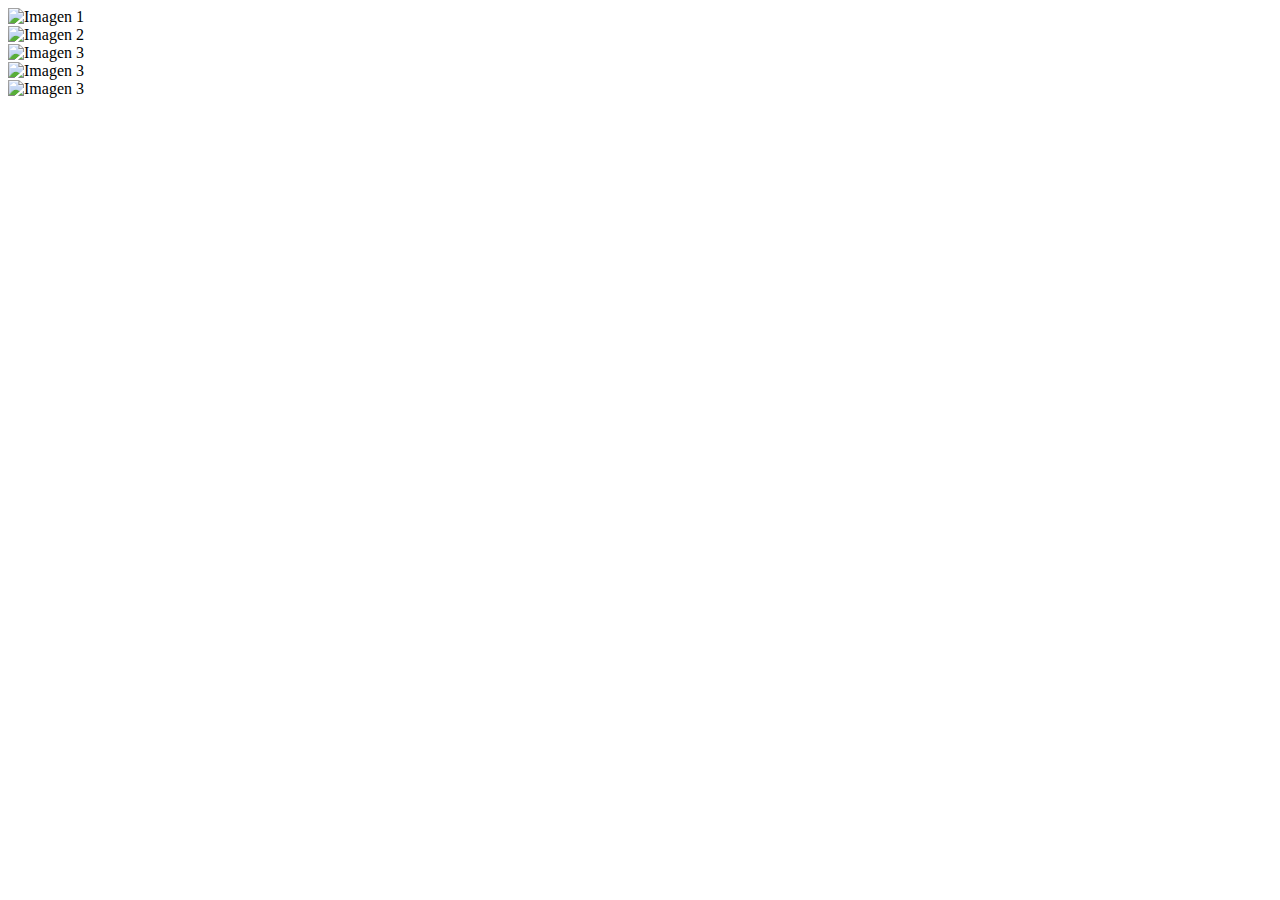
==== honey/bañaditos.html @ 3badfb64 "Add files via upload" ====
<!DOCTYPE html>
<html lang="en">
<head>
    <meta charset="UTF-8">
    <meta name="viewport" content="width=device-width, initial-scale=1.0">
    <link rel="stylesheet" href="/css's/bañaditos.css">
    <title>Bañaditos</title>
</head>
<body>
    <div class="contenedor">
        <div class="galeria">
        <img src="/images/F1.jpeg" alt="Imagen 1" class="imagen1">
    </div>
</div>
<div class="contenedor">
    <div class="galeria">
        <img src="/images/F2.jpeg" alt="Imagen 2" class="imagen2">
    </div>
</div>
<div class="contenedor">
    
        <img src="/images/F3.jpeg" alt="Imagen 3" class="imagen3">
    </div>
</div>
<div class="contenedor">
    <div class="galeria">
    <img src="/images/F4.jpeg" alt="Imagen 3" class="imagen4">
</div>
</div>
<div class="contenedor">
    <div class="galeria">
    <img src="/images/F5.jpeg" alt="Imagen 3" class="imagen5">
</div>
</div>
    </div>
    </div>
</body>
</html>
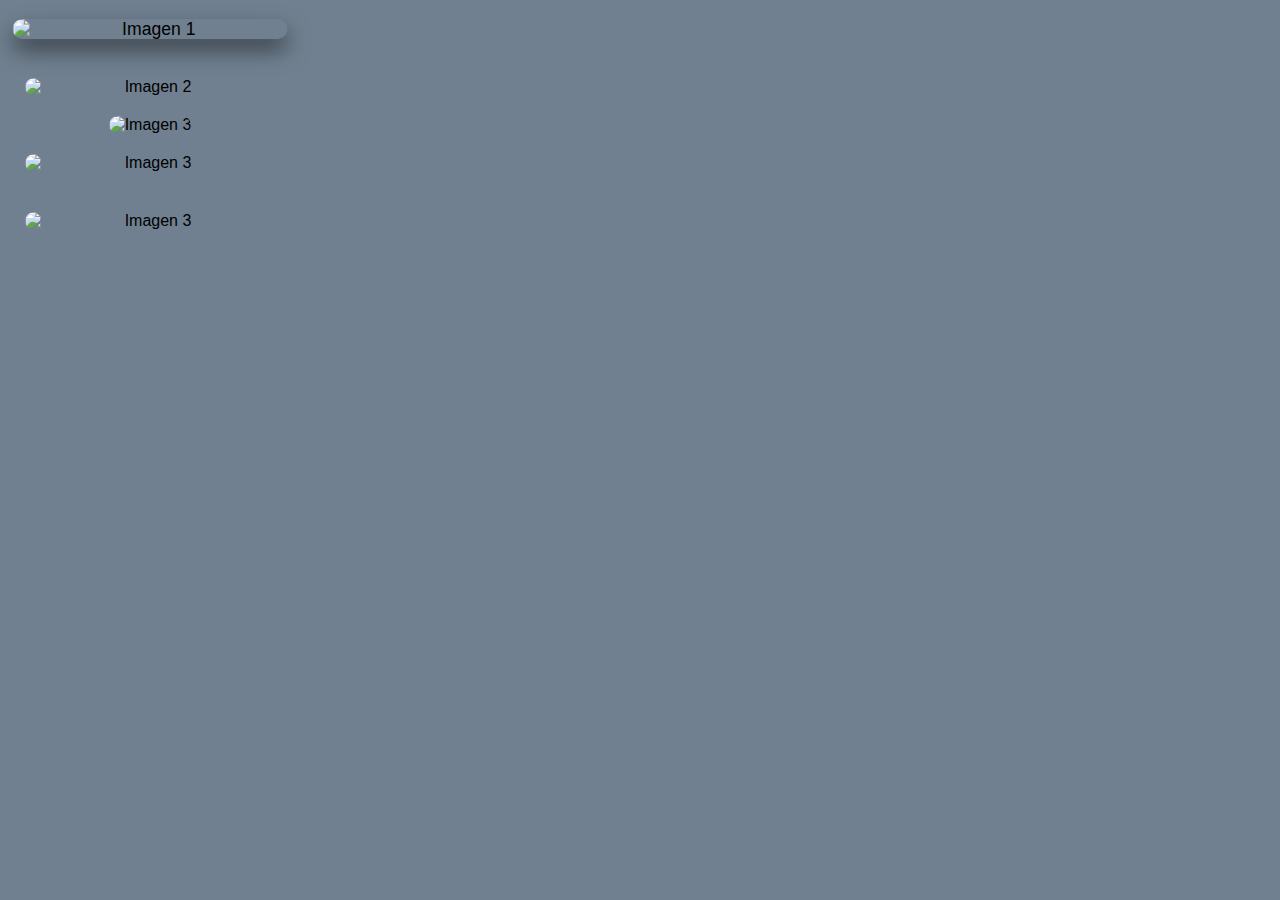
==== commit b9b5de59: "Add files via upload" ====
--- a/honey/bañaditos.html
+++ b/honey/bañaditos.html
@@ -3,33 +3,33 @@
 <head>
     <meta charset="UTF-8">
     <meta name="viewport" content="width=device-width, initial-scale=1.0">
-    <link rel="stylesheet" href="/css's/bañaditos.css">
+    <link rel="stylesheet" href="css's/bañaditos.css">
     <title>Bañaditos</title>
 </head>
 <body>
     <div class="contenedor">
         <div class="galeria">
-        <img src="/images/F1.jpeg" alt="Imagen 1" class="imagen1">
+        <img src="../images/F1.jpeg" alt="Imagen 1" class="imagen1">
     </div>
 </div>
 <div class="contenedor">
     <div class="galeria">
-        <img src="/images/F2.jpeg" alt="Imagen 2" class="imagen2">
+        <img src="../images/F2.jpeg" alt="Imagen 2" class="imagen2">
     </div>
 </div>
 <div class="contenedor">
     
-        <img src="/images/F3.jpeg" alt="Imagen 3" class="imagen3">
+        <img src="../images/F3.jpeg" alt="Imagen 3" class="imagen3">
     </div>
 </div>
 <div class="contenedor">
     <div class="galeria">
-    <img src="/images/F4.jpeg" alt="Imagen 3" class="imagen4">
+    <img src="../images/F4.jpeg" alt="Imagen 3" class="imagen4">
 </div>
 </div>
 <div class="contenedor">
     <div class="galeria">
-    <img src="/images/F5.jpeg" alt="Imagen 3" class="imagen5">
+    <img src="../images/F5.jpeg" alt="Imagen 3" class="imagen5">
 </div>
 </div>
     </div>
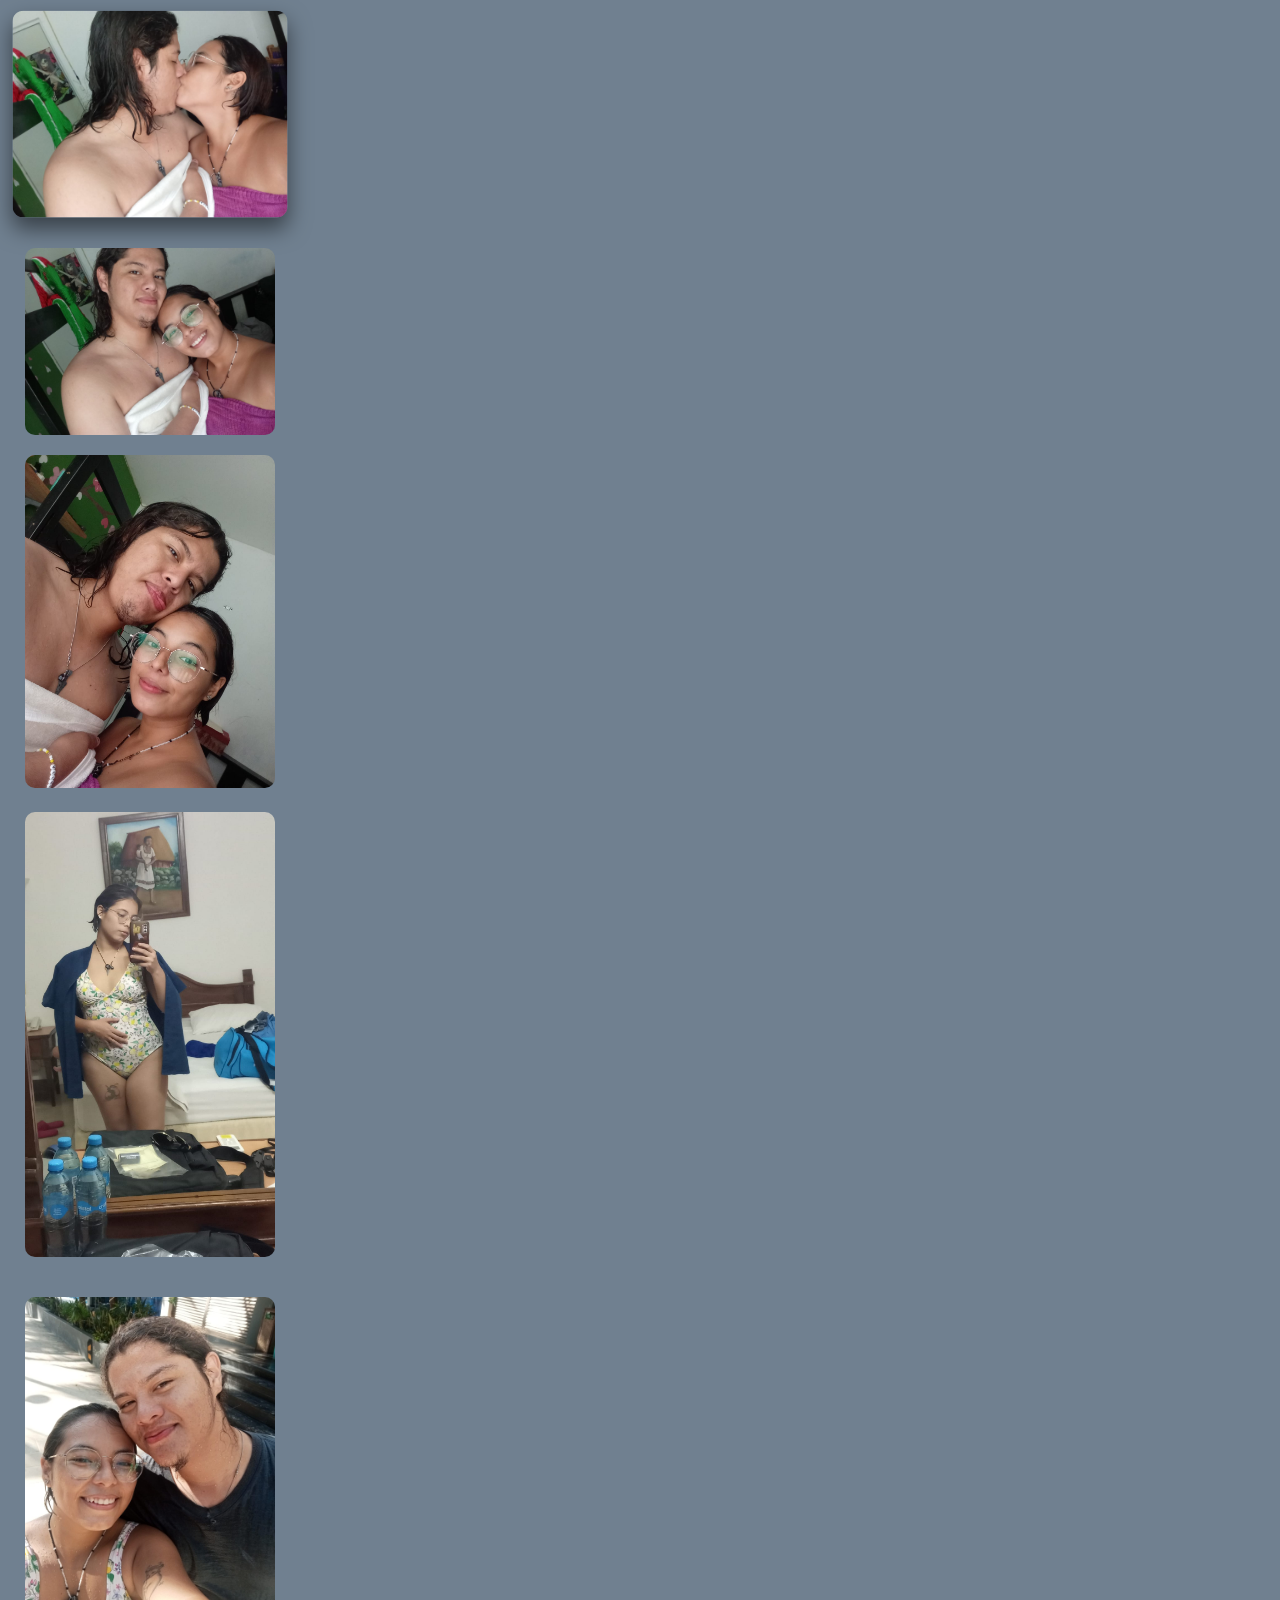
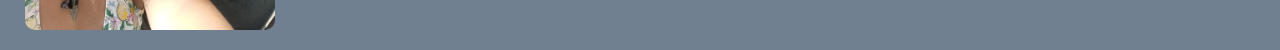
==== commit 9914b395: "Add files via upload" ====
--- a/honey/bañaditos.html
+++ b/honey/bañaditos.html
@@ -9,27 +9,27 @@
 <body>
     <div class="contenedor">
         <div class="galeria">
-        <img src="../images/F1.jpeg" alt="Imagen 1" class="imagen1">
+        <img src="images/F1.jpeg" alt="Imagen 1" class="imagen1">
     </div>
 </div>
 <div class="contenedor">
     <div class="galeria">
-        <img src="../images/F2.jpeg" alt="Imagen 2" class="imagen2">
+        <img src="images/F2.jpeg" alt="Imagen 2" class="imagen2">
     </div>
 </div>
 <div class="contenedor">
     
-        <img src="../images/F3.jpeg" alt="Imagen 3" class="imagen3">
+        <img src="images/F3.jpeg" alt="Imagen 3" class="imagen3">
     </div>
 </div>
 <div class="contenedor">
     <div class="galeria">
-    <img src="../images/F4.jpeg" alt="Imagen 3" class="imagen4">
+    <img src="images/F4.jpeg" alt="Imagen 3" class="imagen4">
 </div>
 </div>
 <div class="contenedor">
     <div class="galeria">
-    <img src="../images/F5.jpeg" alt="Imagen 3" class="imagen5">
+    <img src="images/F5.jpeg" alt="Imagen 3" class="imagen5">
 </div>
 </div>
     </div>
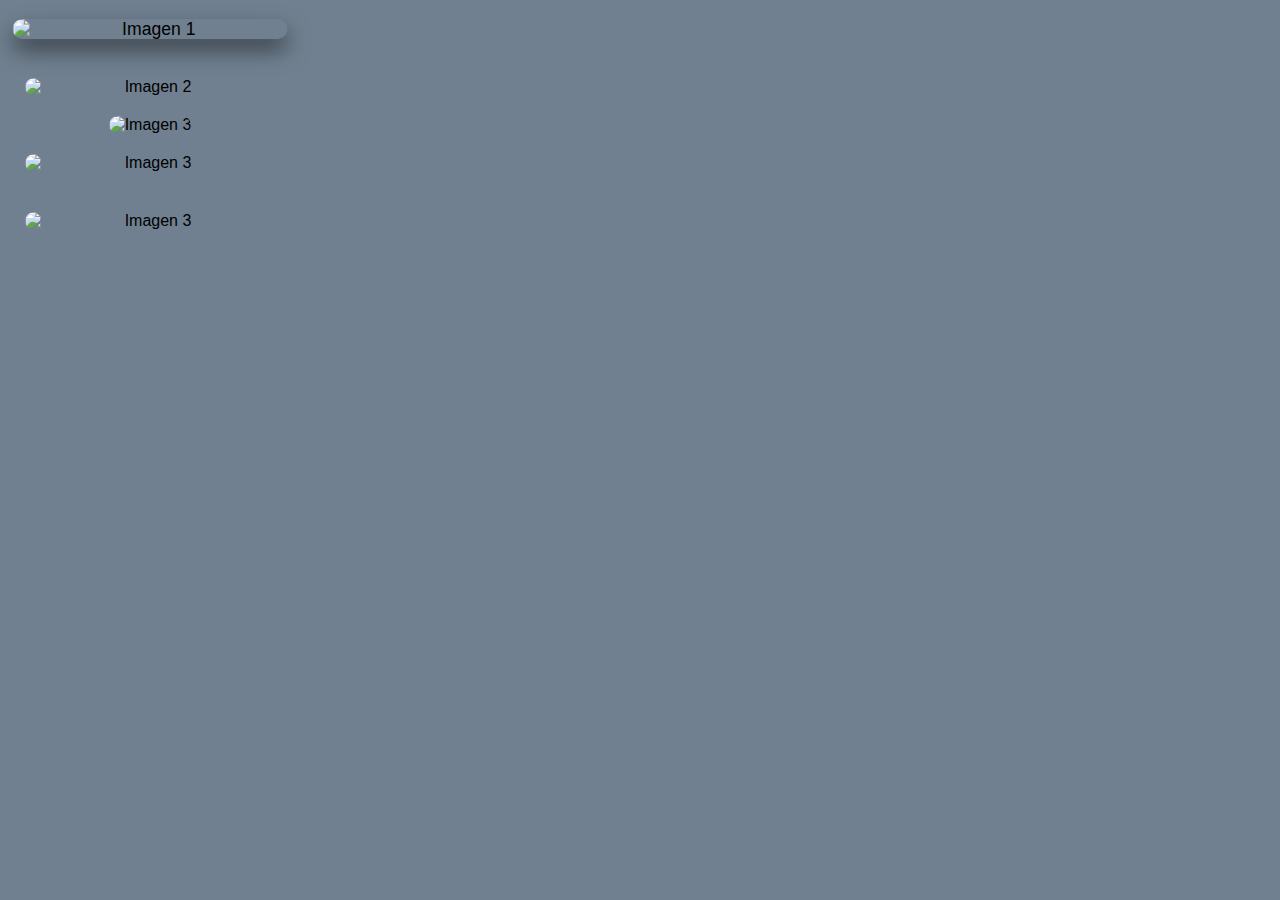
==== commit a8f1a01e: "Add files via upload" ====
--- a/honey/bañaditos.html
+++ b/honey/bañaditos.html
@@ -9,27 +9,27 @@
 <body>
     <div class="contenedor">
         <div class="galeria">
-        <img src="images/F1.jpeg" alt="Imagen 1" class="imagen1">
+        <img src="/images/F1.jpeg" alt="Imagen 1" class="imagen1">
     </div>
 </div>
 <div class="contenedor">
     <div class="galeria">
-        <img src="images/F2.jpeg" alt="Imagen 2" class="imagen2">
+        <img src="/images/F2.jpeg" alt="Imagen 2" class="imagen2">
     </div>
 </div>
 <div class="contenedor">
     
-        <img src="images/F3.jpeg" alt="Imagen 3" class="imagen3">
+        <img src="/images/F3.jpeg" alt="Imagen 3" class="imagen3">
     </div>
 </div>
 <div class="contenedor">
     <div class="galeria">
-    <img src="images/F4.jpeg" alt="Imagen 3" class="imagen4">
+    <img src="../images/F4.jpeg" alt="Imagen 3" class="imagen4">
 </div>
 </div>
 <div class="contenedor">
     <div class="galeria">
-    <img src="images/F5.jpeg" alt="Imagen 3" class="imagen5">
+    <img src="../images/F5.jpeg" alt="Imagen 3" class="imagen5">
 </div>
 </div>
     </div>
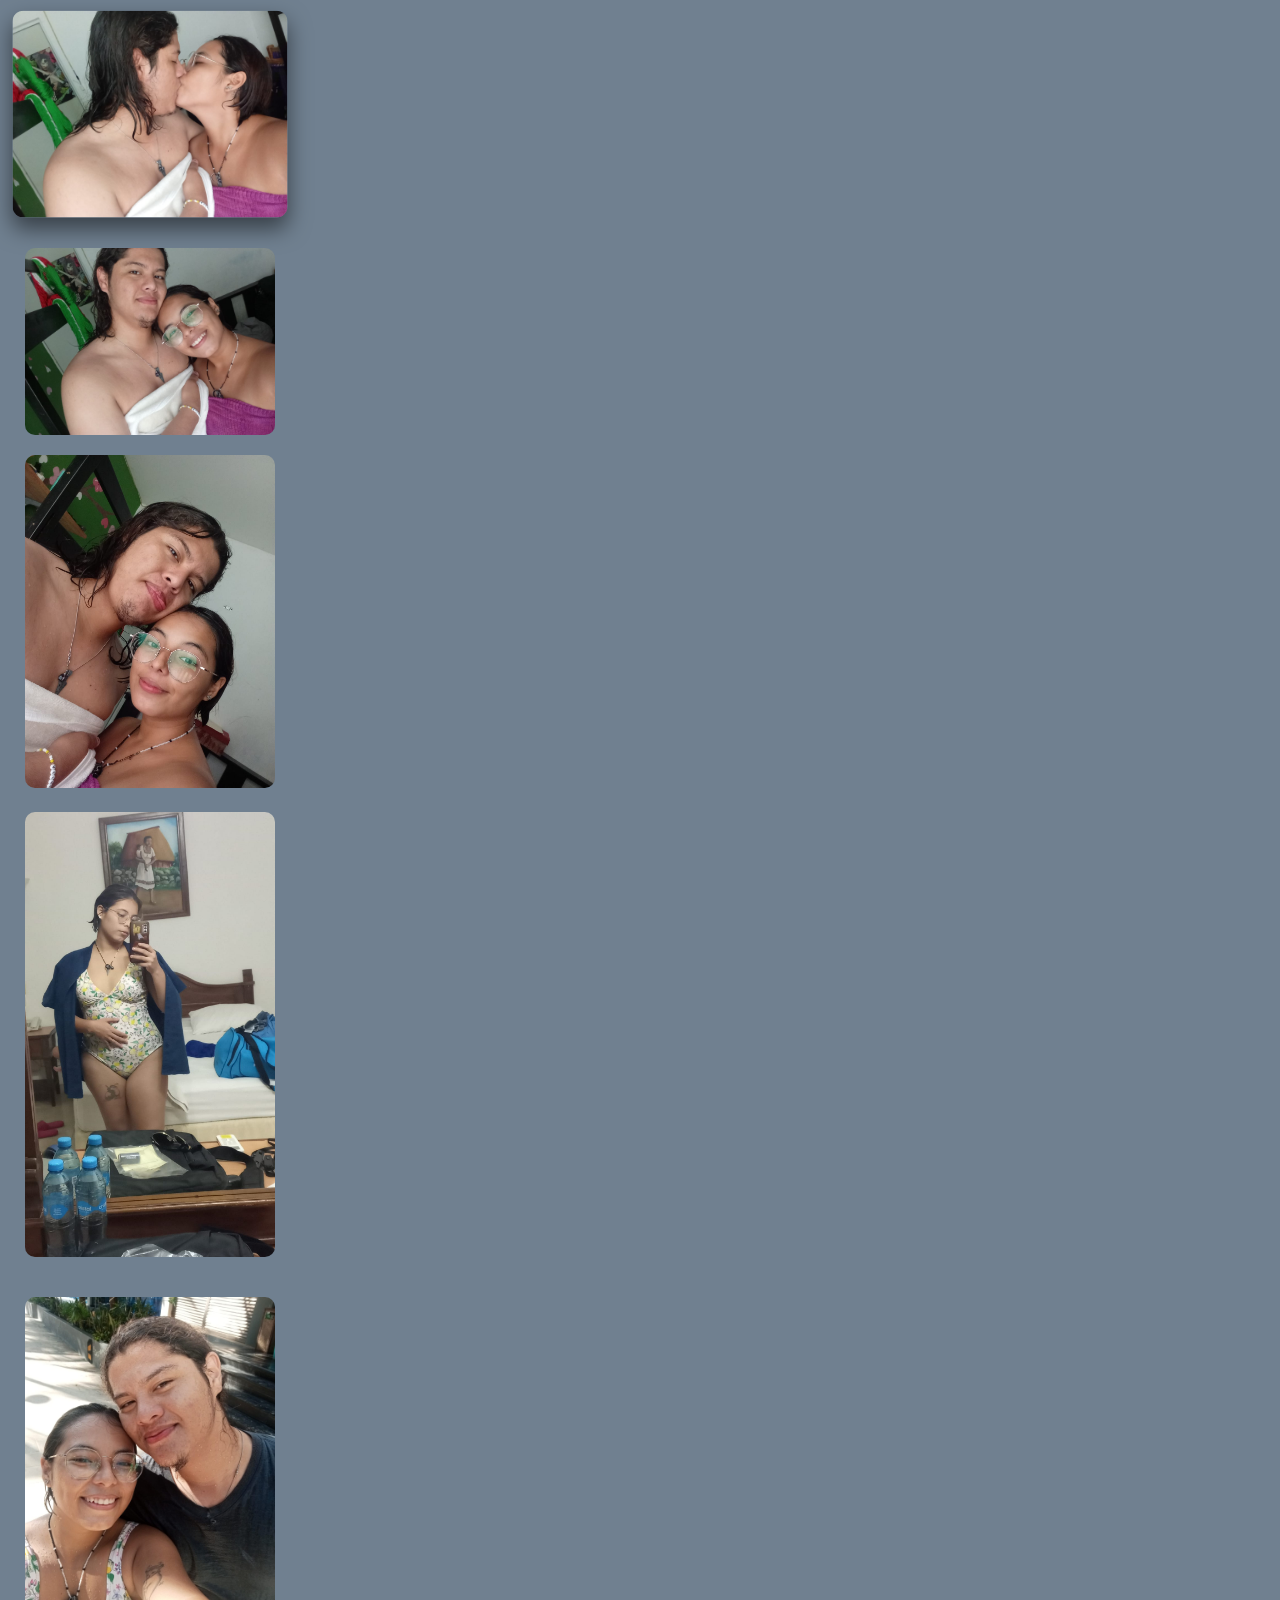
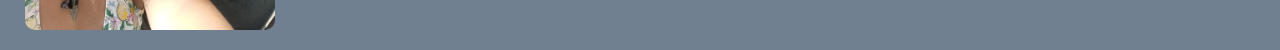
==== commit 83e771c5: "Add files via upload" ====
--- a/honey/bañaditos.html
+++ b/honey/bañaditos.html
@@ -9,27 +9,27 @@
 <body>
     <div class="contenedor">
         <div class="galeria">
-        <img src="/images/F1.jpeg" alt="Imagen 1" class="imagen1">
+        <img src="./images/F1.jpeg" alt="Imagen 1" class="imagen1">
     </div>
 </div>
 <div class="contenedor">
     <div class="galeria">
-        <img src="/images/F2.jpeg" alt="Imagen 2" class="imagen2">
+        <img src="./images/F2.jpeg" alt="Imagen 2" class="imagen2">
     </div>
 </div>
 <div class="contenedor">
     
-        <img src="/images/F3.jpeg" alt="Imagen 3" class="imagen3">
+        <img src="./images/F3.jpeg" alt="Imagen 3" class="imagen3">
     </div>
 </div>
 <div class="contenedor">
     <div class="galeria">
-    <img src="../images/F4.jpeg" alt="Imagen 3" class="imagen4">
+    <img src="./images/F4.jpeg" alt="Imagen 3" class="imagen4">
 </div>
 </div>
 <div class="contenedor">
     <div class="galeria">
-    <img src="../images/F5.jpeg" alt="Imagen 3" class="imagen5">
+    <img src="./images/F5.jpeg" alt="Imagen 3" class="imagen5">
 </div>
 </div>
     </div>
